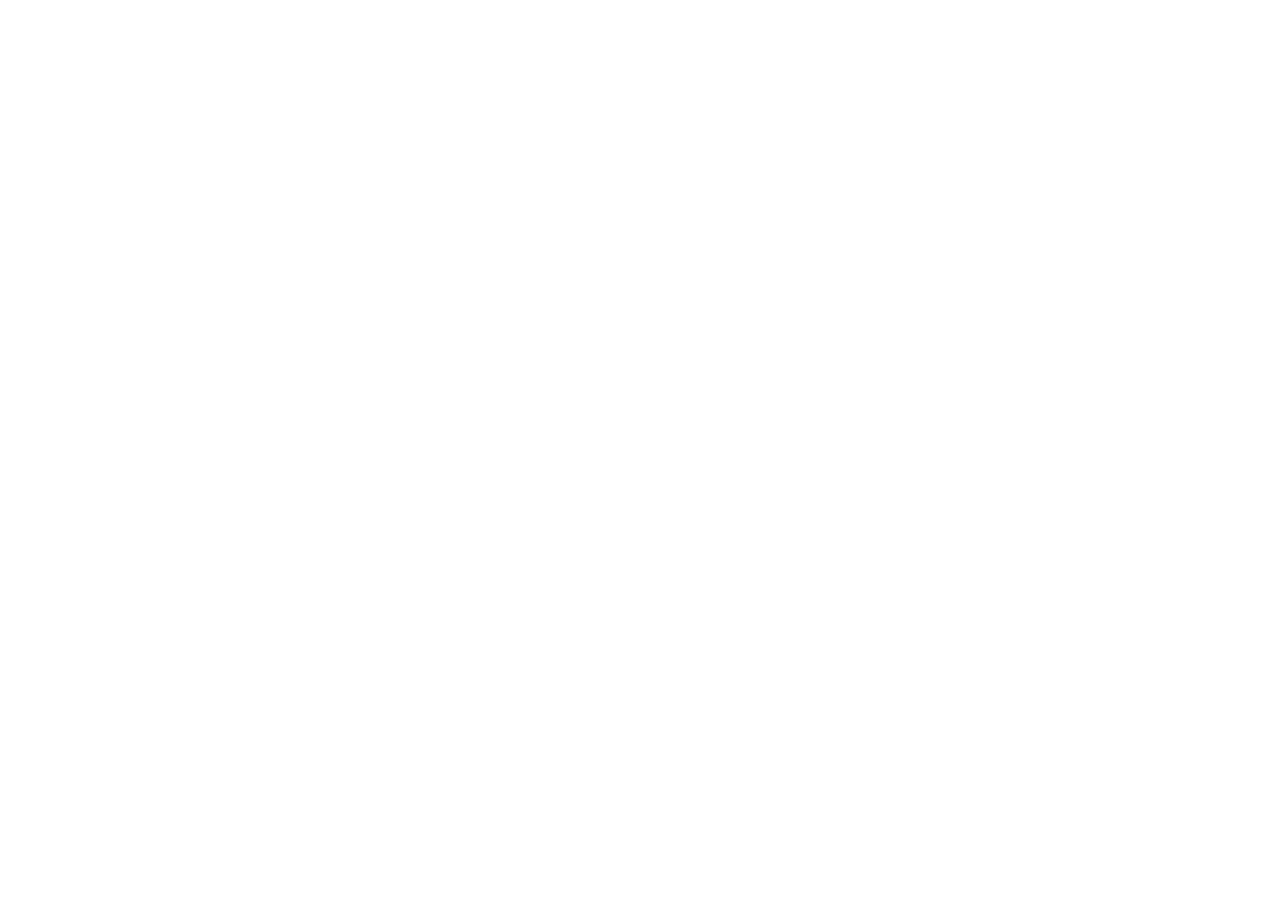
==== Homework1/Vezba1/index.html @ 13728c09 "Second CSS homework, 2 exercises" ====
<!DOCTYPE html>
<html>
    <head>
        <title>Vezba - The Grey One</title>
        <link rel="stylesheet" type="text/css" href="./assets/css/style.css">
    </head>

    <body>
        <div class="container">
            <!-- Header -->
            <div class="header">
                <div class="first_box box"></div>
                
                <div class="second_box">
                    <div class="small_box box"></div>
                    <div class="small_box box"></div>
                    <div class="small_box box"></div>
                    <div class="small_box box"></div>
                    <div class="small_box box"></div>
                </div>
            </div>
            <!-- Main -->
            <div class="main">
                <div class="first_main box"></div>
    
                <div class="second_main">
                    <div class="main_header box"></div>
                    <div class="main_main">
                        <div class="main_large box"></div>
                        <div class="main_small box"></div>
                    </div>
    
                    <div class="main_footer">
                        <div class="main_cube box"></div>
                        <div class="main_cube box"></div>
                        <div class="main_cube box"></div>
                        <div class="main_cube box"></div>
                    </div>
                </div>
            </div>
            <!-- Footer -->
            <div class="footer box section"></div>

        </div>
    </body>
</html>
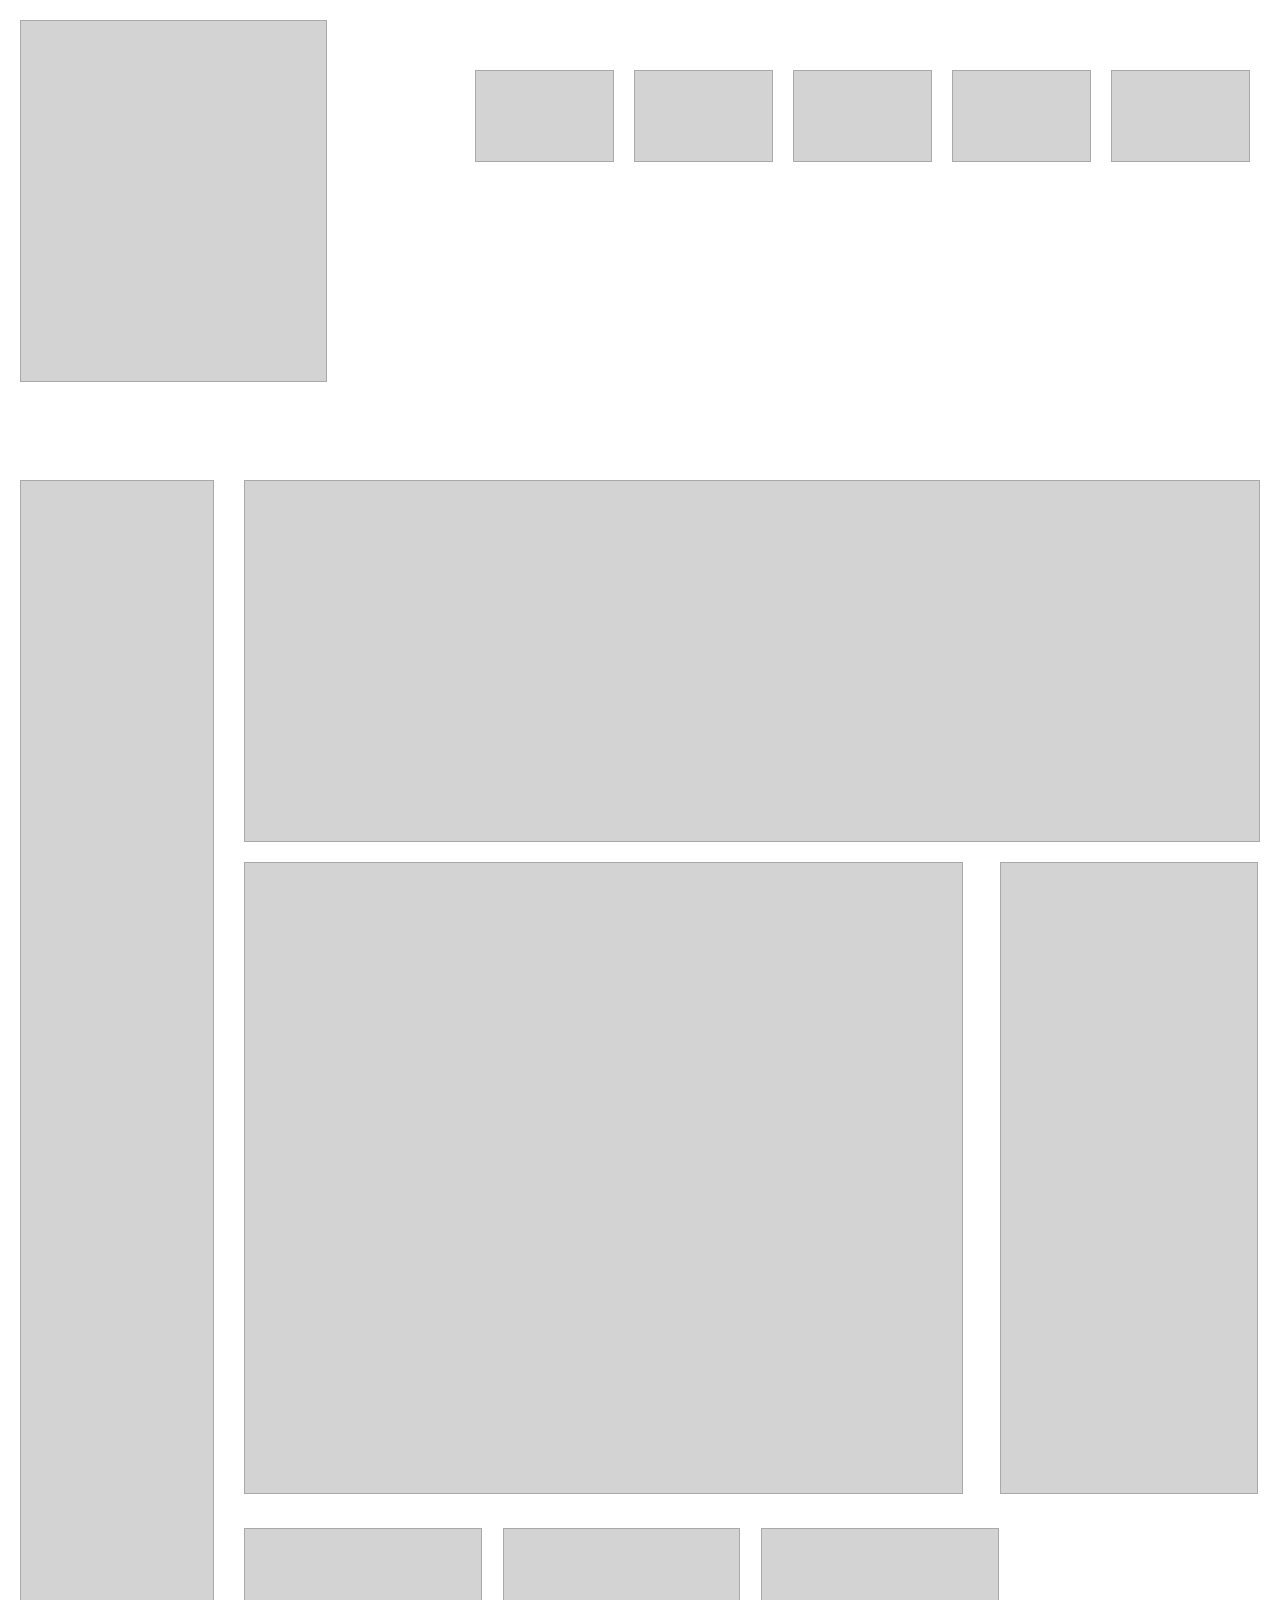
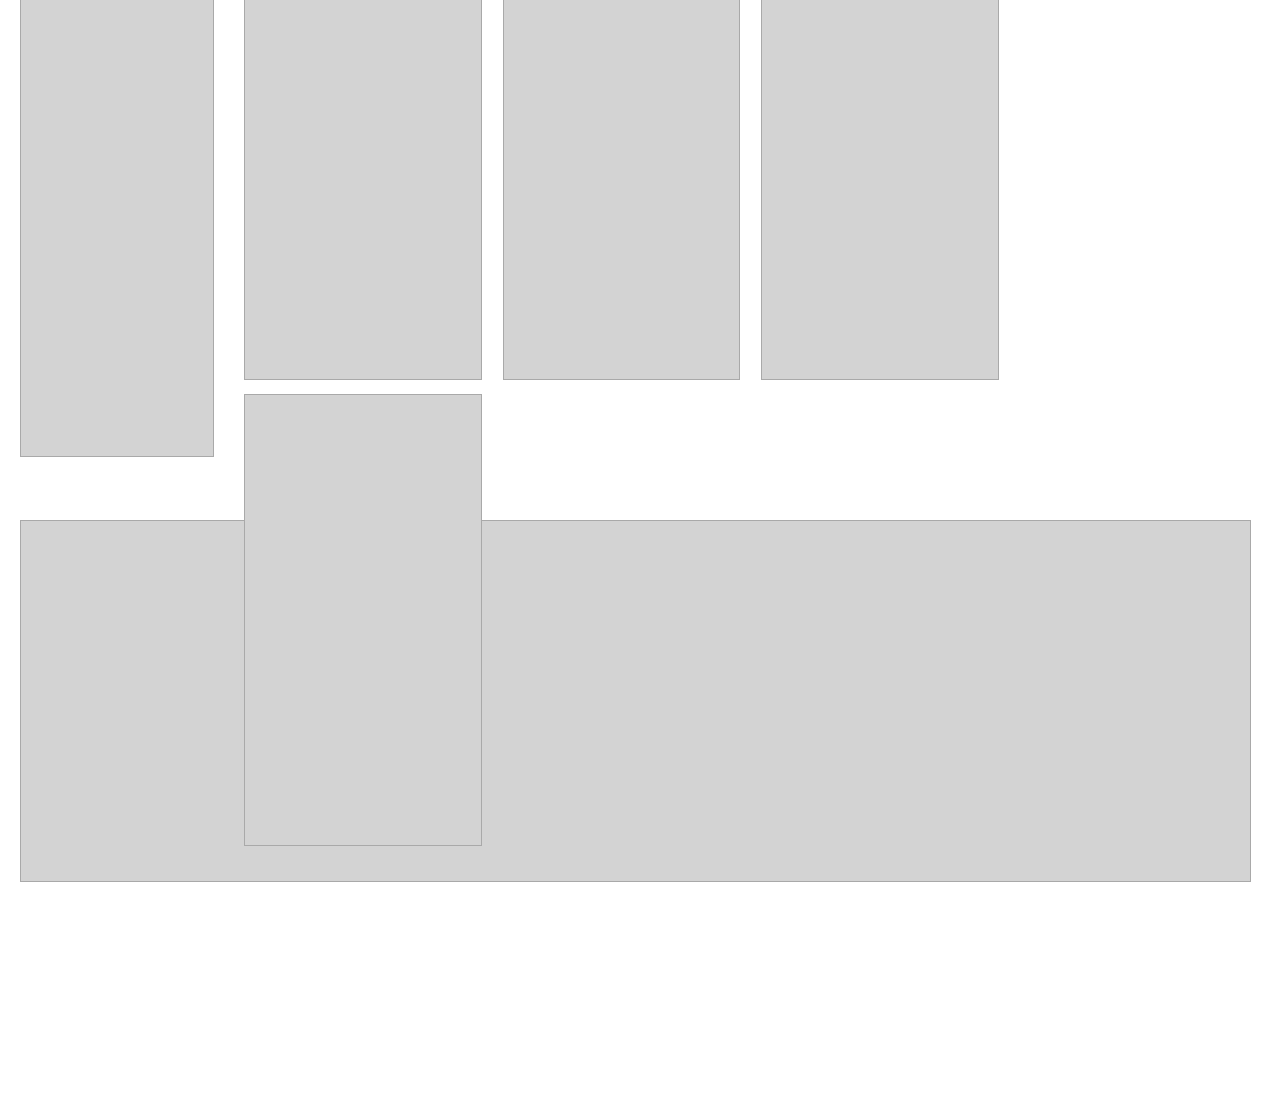
==== commit b7bcb725: "Correction in the link, vezba1" ====
--- a/Homework1/Vezba1/index.html
+++ b/Homework1/Vezba1/index.html
@@ -2,7 +2,7 @@
 <html>
     <head>
         <title>Vezba - The Grey One</title>
-        <link rel="stylesheet" type="text/css" href="./assets/css/style.css">
+        <link rel="stylesheet" type="text/css" href="./css/style.css">
     </head>
 
     <body>
--- a/Homework1/Vezba1/css/style.css
+++ b/Homework1/Vezba1/css/style.css
@@ -0,0 +1,96 @@
+body {
+    width: 100%;
+    height: 300vh;
+    margin: 10px;
+/* ovde za height moze da stavam 100vh, toa e viewport height na web browser */
+}
+.container {
+    width: 100%;
+    height: 300vh;
+}
+.header {
+    width: 100%;
+    height: 50vh;
+    display: flex;
+    flex-direction: row;
+    
+}
+.box {
+    background-color: lightgrey;
+    border: 1px solid darkgrey;
+    margin: 10px;
+}
+.first_box {
+    width: 25%;
+    height: 40vh;
+    margin: 10px;    
+    float: left;
+}
+.second_box {
+    width: 75%;
+    height: 40vh;
+    margin: 10px 30px 10px 10px;
+    float: right;
+    
+}
+.small_box {
+    width: 15%;
+    height: 10vh;
+    float: right;
+    margin-top: 50px;
+}
+.main {
+    width: 100%;
+    height: 180vh;
+    display: flex;
+    flex-direction: row;    
+    margin: 10px;
+}
+.first_main {
+    width: 15%;
+    height: 175vh;
+    margin: 10px 10px 10px 0px;
+    float: left;    
+}
+.second_main {
+    width: 80%;
+    height: 50vh;
+    margin: 10px 0px 10px 10px;
+}
+.main_header{
+    width: 99%;
+    height: 40vh;
+    margin: 0px 0px 10px 10px;
+}
+.main_large {
+    width: 70%;
+    height: 70vh;
+    margin: 10px;
+    display: inline-block;
+}
+.main_small {
+    width: 25%;
+    height: 70vh;
+    margin: 10px 0px 10px 10px;
+    display: inline-block;
+    float: right;
+}
+.main_footer {
+    width: 100%;
+    height: 55vh;
+    margin: 10px 0px 0px 10px;    
+}
+.main_cube {
+    width: 23%;
+    height: 50vh;
+    display: inline-block;
+    margin: 10px 17px 0px 0px;
+}
+.footer {
+    width: 96%;
+    height: 40vh;
+    margin: 20px 10px 10px 10px;
+    display: flex;
+    flex-direction: row;
+    float: left;
+}
